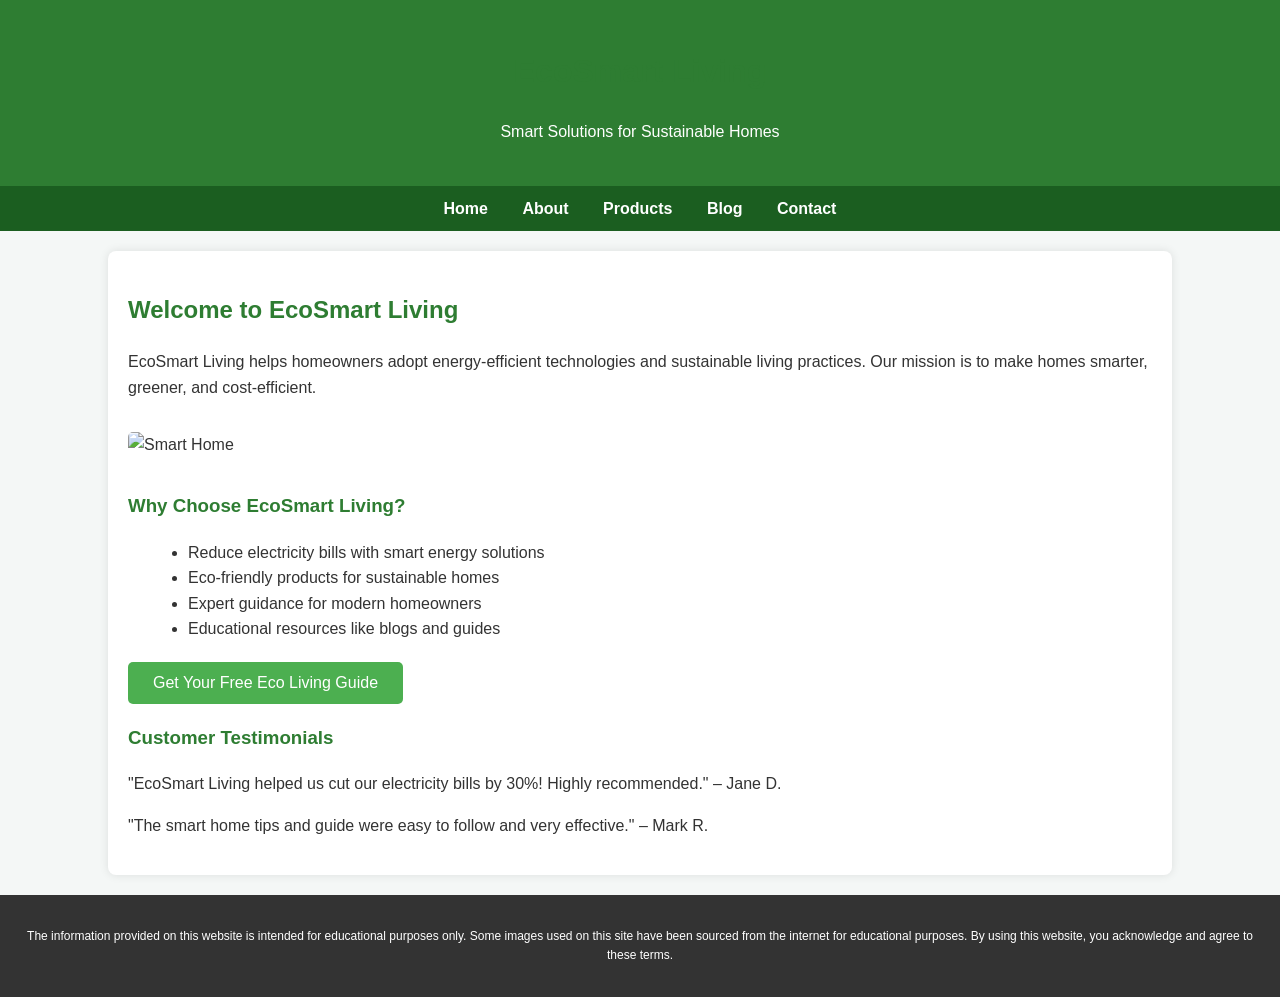
==== index.html @ e616d5bd "Add files via upload" ====
<!DOCTYPE html>
<html lang="en">

<head>
<meta charset="UTF-8">
<meta name="viewport" content="width=device-width, initial-scale=1.0">
<title>EcoSmart Living | Home</title>
<link rel="stylesheet" href="style.css">
</head>

<body>

<header>
<h1>EcoSmart Living</h1>
<p>Smart Solutions for Sustainable Homes</p>
</header>

<nav>
<a href="index.html">Home</a>
<a href="about.html">About</a>
<a href="products.html">Products</a>
<a href="blog.html">Blog</a>
<a href="contact.html">Contact</a>
</nav>

<div class="container">

<h2>Welcome to EcoSmart Living</h2>

<p>
EcoSmart Living helps homeowners adopt energy-efficient technologies and sustainable living practices.
Our mission is to make homes smarter, greener, and cost-efficient.
</p>

<img src="https://images.unsplash.com/photo-1509395176047-4a66953fd231" alt="Smart Home" width="100%">

<h3>Why Choose EcoSmart Living?</h3>

<ul>
<li>Reduce electricity bills with smart energy solutions</li>
<li>Eco-friendly products for sustainable homes</li>
<li>Expert guidance for modern homeowners</li>
<li>Educational resources like blogs and guides</li>
</ul>

<a href="landing.html">
<button>Get Your Free Eco Living Guide</button>
</a>

<h3>Customer Testimonials</h3>

<p>"EcoSmart Living helped us cut our electricity bills by 30%! Highly recommended." – Jane D.</p>
<p>"The smart home tips and guide were easy to follow and very effective." – Mark R.</p>

</div>

<footer>
<p>
The information provided on this website is intended for educational purposes only. Some images used on this site have been sourced from the internet for educational purposes. By using this website, you acknowledge and agree to these terms.
</p>
</footer>

</body>
</html>
---- style.css ----
﻿/* General Styles */
body {
    font-family: 'Arial', sans-serif;
    line-height: 1.6;
    margin: 0;
    padding: 0;
    background-color: #f4f7f6;
    color: #333;
}

/* Header */
header {
    background-color: #2e7d32;
    color: white;
    text-align: center;
    padding: 25px 20px;
}

/* Navigation */
nav {
    background-color: #1b5e20;
    padding: 10px 0;
    text-align: center;
}

nav a {
    color: white;
    margin: 0 15px;
    text-decoration: none;
    font-weight: bold;
}

nav a:hover {
    text-decoration: underline;
}

/* Container */
.container {
    width: 80%;
    max-width: 1100px;
    margin: 20px auto;
    padding: 20px;
    background-color: white;
    border-radius: 8px;
    box-shadow: 0 0 10px rgba(0,0,0,0.1);
}

/* Buttons */
button {
    background-color: #4caf50;
    color: white;
    border: none;
    padding: 12px 25px;
    font-size: 16px;
    cursor: pointer;
    border-radius: 5px;
}

button:hover {
    background-color: #45a049;
}

/* Footer */
footer {
    background-color: #333;
    color: white;
    text-align: center;
    padding: 20px;
    font-size: 12px;
}

/* Images */
img {
    border-radius: 5px;
    margin: 15px 0;
}

/* Headings */
h1, h2, h3 {
    color: #2e7d32;
}

/* Lists */
ul {
    margin: 10px 0 20px 20px;
}
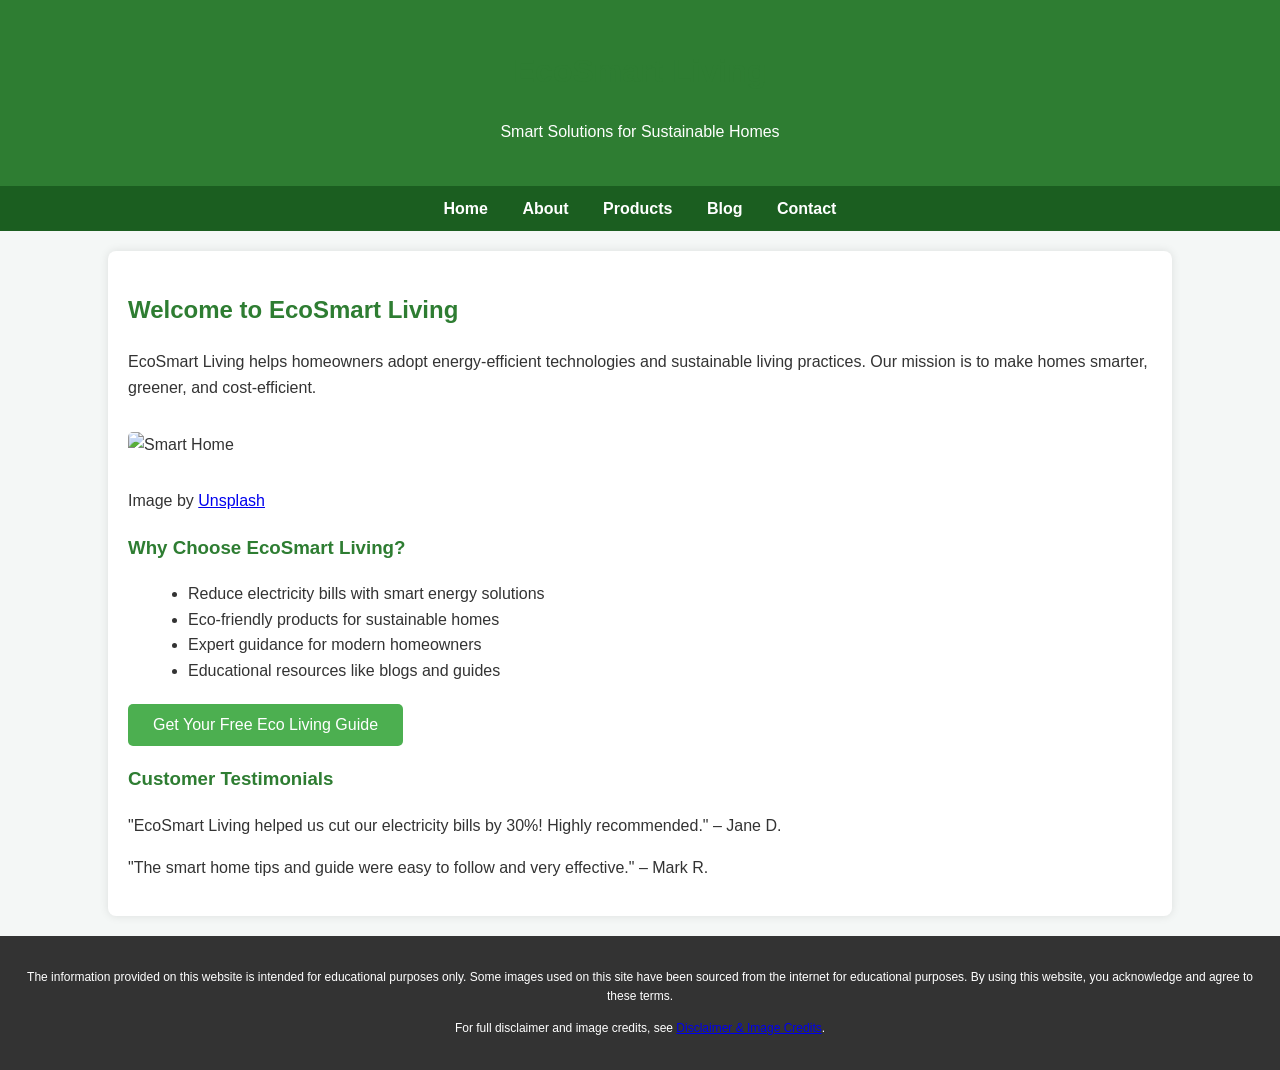
==== commit 463c99f7: "Add files via upload" ====
--- a/index.html
+++ b/index.html
@@ -32,7 +32,13 @@
 Our mission is to make homes smarter, greener, and cost-efficient.
 </p>
 
-<img src="https://images.unsplash.com/photo-1509395176047-4a66953fd231" alt="Smart Home" width="100%">
+<!-- Main Image with Citation -->
+<div class="image-container">
+  <img src="https://images.unsplash.com/photo-1509395176047-4a66953fd231" alt="Smart Home" width="100%">
+  <p class="image-credit">
+    Image by <a href="https://unsplash.com/@unsplash" target="_blank">Unsplash</a>
+  </p>
+</div>
 
 <h3>Why Choose EcoSmart Living?</h3>
 
@@ -58,6 +64,9 @@
 <p>
 The information provided on this website is intended for educational purposes only. Some images used on this site have been sourced from the internet for educational purposes. By using this website, you acknowledge and agree to these terms.
 </p>
+<p>
+For full disclaimer and image credits, see <a href="disclaimer.html">Disclaimer & Image Credits</a>.
+</p>
 </footer>
 
 </body>
